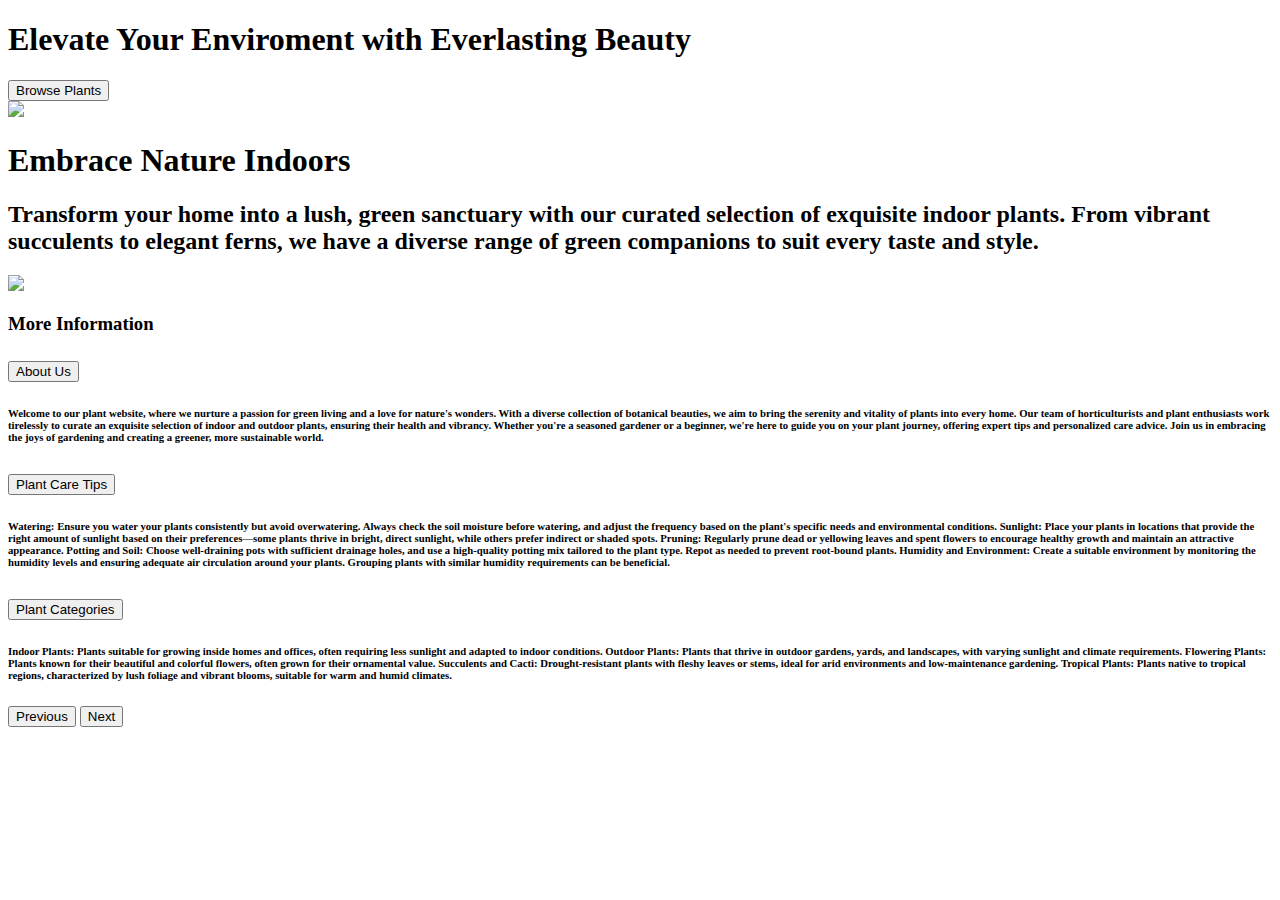
==== index.html @ 1b630ca8 "implementing and creating layout" ====
<!doctype html>
<html lang="en">
  <head>
    <meta charset="utf-8">
    <meta name="viewport" content="width=device-width, initial-scale=1">
    <title>Plant shop </title>

<!--Style Sheets-->
    <link href="https://cdn.jsdelivr.net/npm/bootstrap@5.3.0/dist/css/bootstrap.min.css" rel="stylesheet" integrity="sha384-9ndCyUaIbzAi2FUVXJi0CjmCapSmO7SnpJef0486qhLnuZ2cdeRhO02iuK6FUUVM" crossorigin="anonymous">
  <link rel="stylesheet" href="css/main.css">
 
 
</head>
<body>
    <div id="carouselExample" class="carousel slide"  data-bs-theme="dark">
        <div class="carousel-inner">

          <div class="carousel-item active">
            <div class="container">
                <div class=" row full-height">
                    <div class="col align-self-center">
                        <h1>Elevate Your Enviroment with Everlasting Beauty</h1>
                        <button class="mt-4">Browse Plants</button>
                    </div>
                    <div class="col align-self-end">
                        <img src="assets/hero-image.png" class="hero-img" >
                    </div>
                </div>
            </div>
        
          </div>
          <div class="carousel-item active"> <div class="container">
            <div class=" row full-height">
                <div class="col align-self-center">
                    <h1> Embrace Nature Indoors</h1>
                    <h2>Transform your home into a lush, green sanctuary with our curated selection of exquisite indoor plants. From vibrant succulents to elegant ferns, we have a diverse range of green companions to suit every taste and style.</h2>
                </div>
                <div class="col align-self-end">
                    <img src="assets/DV carousel 2.png" class="hero-img" >
                </div>
            </div>
        </div>
        <div class="container mt-5">
          <h3>More Information </h3>
          <div class="accordion accordion-flush"  id="accordionExample">
            <div class="accordion-item">
              <h2 class="accordion-header" id="headingOne">
                <button class="accordion-button" type="button" data-bs-toggle="collapse" data-bs-target="#collapseOne" aria-expanded="true" aria-controls="collapseOne">
                  About Us
                </button>
              </h2>
              <div id="collapseOne" class="accordion-collapse collapse show" aria-labelledby="headingOne" data-bs-parent="#accordionExample">
                <div class="accordion-body">
                  <h6>Welcome to our plant website, where we nurture a passion for green living and a love for nature's wonders. With a diverse collection of botanical beauties, we aim to bring the serenity and vitality of plants into every home. Our team of horticulturists and plant enthusiasts work tirelessly to curate an exquisite selection of indoor and outdoor plants, ensuring their health and vibrancy. Whether you're a seasoned gardener or a beginner, we're here to guide you on your plant journey, offering expert tips and personalized care advice. Join us in embracing the joys of gardening and creating a greener, more sustainable world.</h6>
                </div>
              </div>
            </div>
            <div class="accordion-item">
              <h2 class="accordion-header" id="headingTwo">
                <button class="accordion-button collapsed" type="button" data-bs-toggle="collapse" data-bs-target="#collapseTwo" aria-expanded="false" aria-controls="collapseTwo">
                  Plant Care Tips
                </button>
              </h2>
              <div id="collapseTwo" class="accordion-collapse collapse" aria-labelledby="headingTwo" data-bs-parent="#accordionExample">
                <div class="accordion-body">
                  <h6><b>Watering:</b> Ensure you water your plants consistently but avoid overwatering. Always check the soil moisture before watering, and adjust the frequency based on the plant's specific needs and environmental conditions.

                    <b>Sunlight:</b> Place your plants in locations that provide the right amount of sunlight based on their preferences—some plants thrive in bright, direct sunlight, while others prefer indirect or shaded spots.
                    
                    <b>Pruning:</b> Regularly prune dead or yellowing leaves and spent flowers to encourage healthy growth and maintain an attractive appearance.
                    
                   <b>Potting and Soil:</b>  Choose well-draining pots with sufficient drainage holes, and use a high-quality potting mix tailored to the plant type. Repot as needed to prevent root-bound plants.
                    
                    <b>Humidity and Environment:</b> Create a suitable environment by monitoring the humidity levels and ensuring adequate air circulation around your plants. Grouping plants with similar humidity requirements can be beneficial. </h6>
                </div>
              </div>
            </div>
            <div class="accordion-item">
              <h2 class="accordion-header" id="headingThree">
                <button class="accordion-button collapsed" type="button" data-bs-toggle="collapse" data-bs-target="#collapseThree" aria-expanded="false" aria-controls="collapseThree">
                 Plant Categories
                </button>
              </h2>
              <div id="collapseThree" class="accordion-collapse collapse" aria-labelledby="headingThree" data-bs-parent="#accordionExample">
                <div class="accordion-body">
                 <h6><b>Indoor Plants:</b> Plants suitable for growing inside homes and offices, often requiring less sunlight and adapted to indoor conditions.

                  <b>Outdoor Plants:</b> Plants that thrive in outdoor gardens, yards, and landscapes, with varying sunlight and climate requirements.
                  
                  <b>Flowering Plants:</b> Plants known for their beautiful and colorful flowers, often grown for their ornamental value.
                  
                  <b>Succulents and Cacti:</b> Drought-resistant plants with fleshy leaves or stems, ideal for arid environments and low-maintenance gardening.
                  
                  <b>Tropical Plants:</b> Plants native to tropical regions, characterized by lush foliage and vibrant blooms, suitable for warm and humid climates.</h6>
              </div>
            </div>
          </div>
          
        </div>
        <button class="carousel-control-prev" type="button" data-bs-target="#carouselExample" data-bs-slide="prev">
          <span class="carousel-control-prev-icon" aria-hidden="true"></span>
          <span class="visually-hidden">Previous</span>
        </button>
        <button class="carousel-control-next" type="button" data-bs-target="#carouselExample" data-bs-slide="next">
          <span class="carousel-control-next-icon" aria-hidden="true"></span>
          <span class="visually-hidden">Next</span>
        </button>
      </div>
      <!--Javascript-->
<script src="https://cdn.jsdelivr.net/npm/@popperjs/core@2.11.8/dist/umd/popper.min.js" integrity="sha384-I7E8VVD/ismYTF4hNIPjVp/Zjvgyol6VFvRkX/vR+Vc4jQkC+hVqc2pM8ODewa9r" crossorigin="anonymous"></script> 
<script src="https://cdn.jsdelivr.net/npm/bootstrap@5.3.0/dist/js/bootstrap.bundle.min.js" integrity="sha384-geWF76RCwLtnZ8qwWowPQNguL3RmwHVBC9FhGdlKrxdiJJigb/j/68SIy3Te4Bkz" crossorigin="anonymous"></script>
<script src="js/main.js"></script>
<script src="https://ajax.googleapis.com/ajax/libs/jquery/3.7.0/jquery.min.js"></script>

  </body>

  


 
</html>
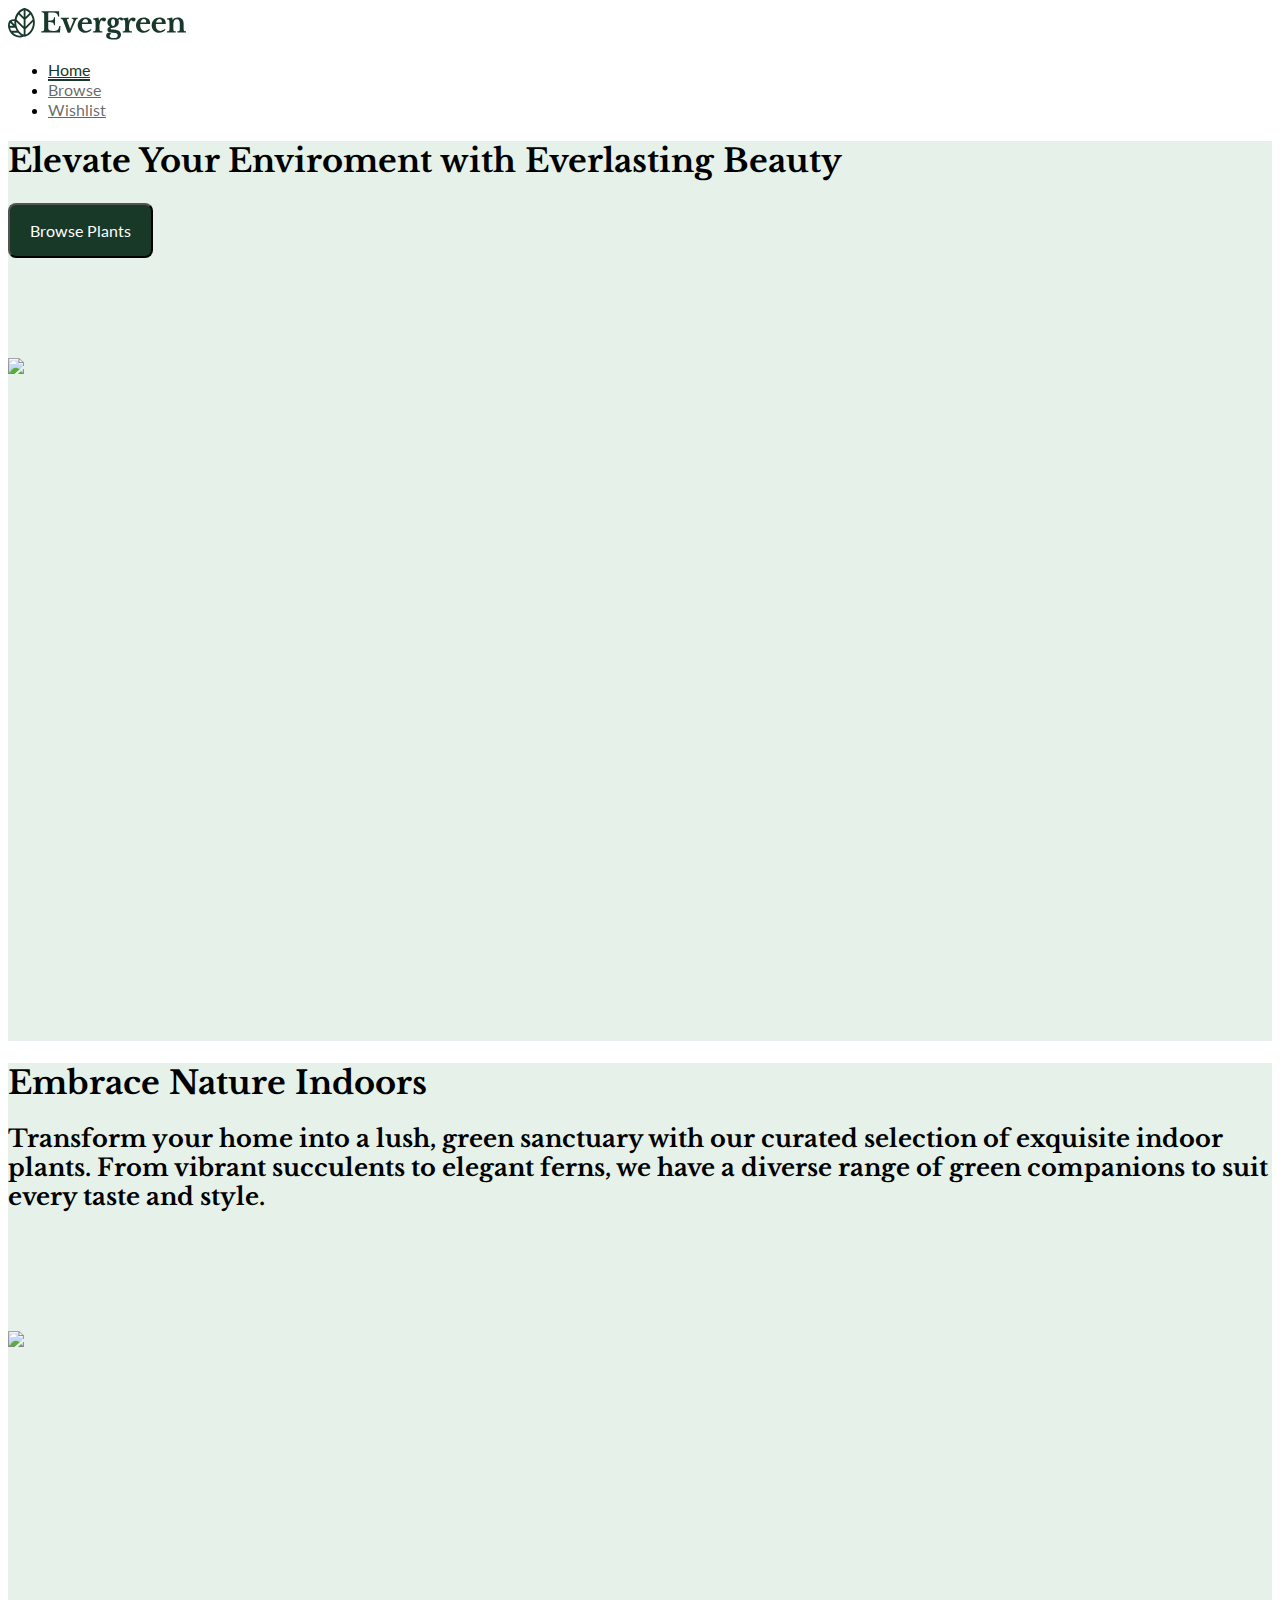
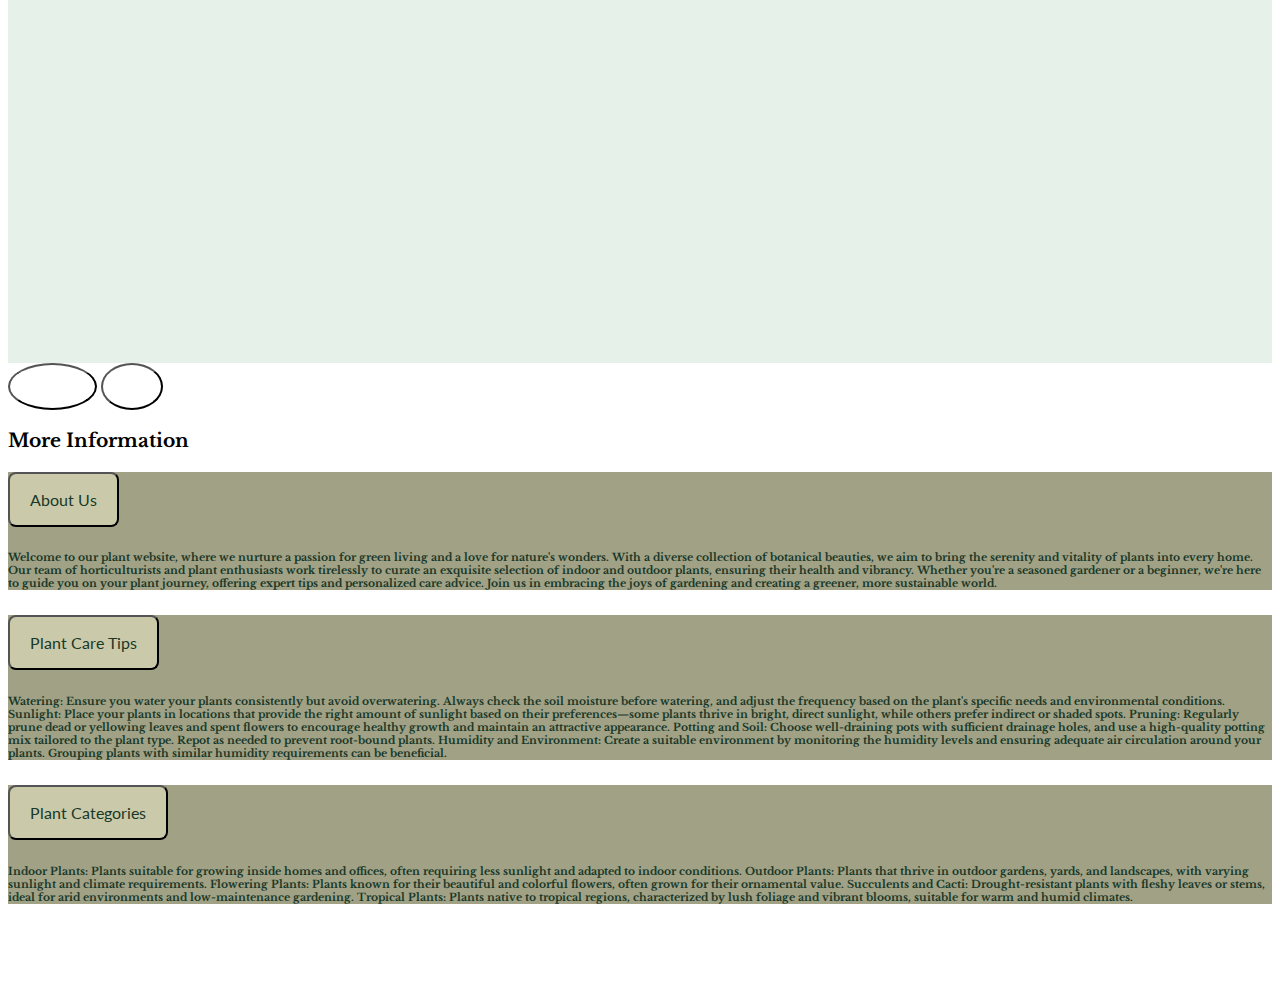
==== commit 5b0f11b1: "Added and implemented wishlist, browse, home" ====
--- a/index.html
+++ b/index.html
@@ -12,6 +12,33 @@
  
 </head>
 <body>
+
+    <!-- Nav Bar -->
+
+    <nav class="navbar fixed-top">
+      <div class="container">
+        
+        <!-- Logo -->
+        <a class="navbar-brand" href="#">
+          <img src="assets/Logo.svg" alt="Logo" height="32">
+        </a>
+
+        <!-- Nav Items -->
+        <ul class="nav">
+          <li class="nav-item">
+            <a class="nav-link active" aria-current="page" href="index.html">Home</a>
+          </li>
+          <li class="nav-item">
+            <a class="nav-link" href="browse.html">Browse</a>
+          </li>
+          <li class="nav-item">
+            <a class="nav-link" href="wishlist.html">Wishlist</a>
+          </li>
+        </ul>
+
+      </div>
+    </nav>
+
     <div id="carouselExample" class="carousel slide"  data-bs-theme="dark">
         <div class="carousel-inner">
 
@@ -29,7 +56,7 @@
             </div>
         
           </div>
-          <div class="carousel-item active"> <div class="container">
+          <div class="carousel-item "> <div class="container">
             <div class=" row full-height">
                 <div class="col align-self-center">
                     <h1> Embrace Nature Indoors</h1>
@@ -40,61 +67,7 @@
                 </div>
             </div>
         </div>
-        <div class="container mt-5">
-          <h3>More Information </h3>
-          <div class="accordion accordion-flush"  id="accordionExample">
-            <div class="accordion-item">
-              <h2 class="accordion-header" id="headingOne">
-                <button class="accordion-button" type="button" data-bs-toggle="collapse" data-bs-target="#collapseOne" aria-expanded="true" aria-controls="collapseOne">
-                  About Us
-                </button>
-              </h2>
-              <div id="collapseOne" class="accordion-collapse collapse show" aria-labelledby="headingOne" data-bs-parent="#accordionExample">
-                <div class="accordion-body">
-                  <h6>Welcome to our plant website, where we nurture a passion for green living and a love for nature's wonders. With a diverse collection of botanical beauties, we aim to bring the serenity and vitality of plants into every home. Our team of horticulturists and plant enthusiasts work tirelessly to curate an exquisite selection of indoor and outdoor plants, ensuring their health and vibrancy. Whether you're a seasoned gardener or a beginner, we're here to guide you on your plant journey, offering expert tips and personalized care advice. Join us in embracing the joys of gardening and creating a greener, more sustainable world.</h6>
-                </div>
-              </div>
-            </div>
-            <div class="accordion-item">
-              <h2 class="accordion-header" id="headingTwo">
-                <button class="accordion-button collapsed" type="button" data-bs-toggle="collapse" data-bs-target="#collapseTwo" aria-expanded="false" aria-controls="collapseTwo">
-                  Plant Care Tips
-                </button>
-              </h2>
-              <div id="collapseTwo" class="accordion-collapse collapse" aria-labelledby="headingTwo" data-bs-parent="#accordionExample">
-                <div class="accordion-body">
-                  <h6><b>Watering:</b> Ensure you water your plants consistently but avoid overwatering. Always check the soil moisture before watering, and adjust the frequency based on the plant's specific needs and environmental conditions.
-
-                    <b>Sunlight:</b> Place your plants in locations that provide the right amount of sunlight based on their preferences—some plants thrive in bright, direct sunlight, while others prefer indirect or shaded spots.
-                    
-                    <b>Pruning:</b> Regularly prune dead or yellowing leaves and spent flowers to encourage healthy growth and maintain an attractive appearance.
-                    
-                   <b>Potting and Soil:</b>  Choose well-draining pots with sufficient drainage holes, and use a high-quality potting mix tailored to the plant type. Repot as needed to prevent root-bound plants.
-                    
-                    <b>Humidity and Environment:</b> Create a suitable environment by monitoring the humidity levels and ensuring adequate air circulation around your plants. Grouping plants with similar humidity requirements can be beneficial. </h6>
-                </div>
-              </div>
-            </div>
-            <div class="accordion-item">
-              <h2 class="accordion-header" id="headingThree">
-                <button class="accordion-button collapsed" type="button" data-bs-toggle="collapse" data-bs-target="#collapseThree" aria-expanded="false" aria-controls="collapseThree">
-                 Plant Categories
-                </button>
-              </h2>
-              <div id="collapseThree" class="accordion-collapse collapse" aria-labelledby="headingThree" data-bs-parent="#accordionExample">
-                <div class="accordion-body">
-                 <h6><b>Indoor Plants:</b> Plants suitable for growing inside homes and offices, often requiring less sunlight and adapted to indoor conditions.
-
-                  <b>Outdoor Plants:</b> Plants that thrive in outdoor gardens, yards, and landscapes, with varying sunlight and climate requirements.
-                  
-                  <b>Flowering Plants:</b> Plants known for their beautiful and colorful flowers, often grown for their ornamental value.
-                  
-                  <b>Succulents and Cacti:</b> Drought-resistant plants with fleshy leaves or stems, ideal for arid environments and low-maintenance gardening.
-                  
-                  <b>Tropical Plants:</b> Plants native to tropical regions, characterized by lush foliage and vibrant blooms, suitable for warm and humid climates.</h6>
-              </div>
-            </div>
-          </div>
+        
           
         </div>
         <button class="carousel-control-prev" type="button" data-bs-target="#carouselExample" data-bs-slide="prev">
@@ -106,6 +79,62 @@
           <span class="visually-hidden">Next</span>
         </button>
       </div>
+
+      <div class="container mt-5">
+        <h3>More Information </h3>
+        <div class="accordion accordion-flush"  id="accordionExample">
+          <div class="accordion-item">
+            <h2 class="accordion-header" id="headingOne">
+              <button class="accordion-button" type="button" data-bs-toggle="collapse" data-bs-target="#collapseOne" aria-expanded="true" aria-controls="collapseOne">
+                About Us
+              </button>
+            </h2>
+            <div id="collapseOne" class="accordion-collapse collapse show" aria-labelledby="headingOne" data-bs-parent="#accordionExample">
+              <div class="accordion-body">
+                <h6>Welcome to our plant website, where we nurture a passion for green living and a love for nature's wonders. With a diverse collection of botanical beauties, we aim to bring the serenity and vitality of plants into every home. Our team of horticulturists and plant enthusiasts work tirelessly to curate an exquisite selection of indoor and outdoor plants, ensuring their health and vibrancy. Whether you're a seasoned gardener or a beginner, we're here to guide you on your plant journey, offering expert tips and personalized care advice. Join us in embracing the joys of gardening and creating a greener, more sustainable world.</h6>
+              </div>
+            </div>
+          </div>
+          <div class="accordion-item">
+            <h2 class="accordion-header" id="headingTwo">
+              <button class="accordion-button collapsed" type="button" data-bs-toggle="collapse" data-bs-target="#collapseTwo" aria-expanded="false" aria-controls="collapseTwo">
+                Plant Care Tips
+              </button>
+            </h2>
+            <div id="collapseTwo" class="accordion-collapse collapse" aria-labelledby="headingTwo" data-bs-parent="#accordionExample">
+              <div class="accordion-body">
+                <h6><b>Watering:</b> Ensure you water your plants consistently but avoid overwatering. Always check the soil moisture before watering, and adjust the frequency based on the plant's specific needs and environmental conditions.
+
+                  <b>Sunlight:</b> Place your plants in locations that provide the right amount of sunlight based on their preferences—some plants thrive in bright, direct sunlight, while others prefer indirect or shaded spots.
+                  
+                  <b>Pruning:</b> Regularly prune dead or yellowing leaves and spent flowers to encourage healthy growth and maintain an attractive appearance.
+                  
+                 <b>Potting and Soil:</b>  Choose well-draining pots with sufficient drainage holes, and use a high-quality potting mix tailored to the plant type. Repot as needed to prevent root-bound plants.
+                  
+                  <b>Humidity and Environment:</b> Create a suitable environment by monitoring the humidity levels and ensuring adequate air circulation around your plants. Grouping plants with similar humidity requirements can be beneficial. </h6>
+              </div>
+            </div>
+          </div>
+          <div class="accordion-item">
+            <h2 class="accordion-header" id="headingThree">
+              <button class="accordion-button collapsed" type="button" data-bs-toggle="collapse" data-bs-target="#collapseThree" aria-expanded="false" aria-controls="collapseThree">
+               Plant Categories
+              </button>
+            </h2>
+            <div id="collapseThree" class="accordion-collapse collapse" aria-labelledby="headingThree" data-bs-parent="#accordionExample">
+              <div class="accordion-body">
+               <h6><b>Indoor Plants:</b> Plants suitable for growing inside homes and offices, often requiring less sunlight and adapted to indoor conditions.
+
+                <b>Outdoor Plants:</b> Plants that thrive in outdoor gardens, yards, and landscapes, with varying sunlight and climate requirements.
+                
+                <b>Flowering Plants:</b> Plants known for their beautiful and colorful flowers, often grown for their ornamental value.
+                
+                <b>Succulents and Cacti:</b> Drought-resistant plants with fleshy leaves or stems, ideal for arid environments and low-maintenance gardening.
+                
+                <b>Tropical Plants:</b> Plants native to tropical regions, characterized by lush foliage and vibrant blooms, suitable for warm and humid climates.</h6>
+            </div>
+          </div>
+        </div>
       <!--Javascript-->
 <script src="https://cdn.jsdelivr.net/npm/@popperjs/core@2.11.8/dist/umd/popper.min.js" integrity="sha384-I7E8VVD/ismYTF4hNIPjVp/Zjvgyol6VFvRkX/vR+Vc4jQkC+hVqc2pM8ODewa9r" crossorigin="anonymous"></script> 
 <script src="https://cdn.jsdelivr.net/npm/bootstrap@5.3.0/dist/js/bootstrap.bundle.min.js" integrity="sha384-geWF76RCwLtnZ8qwWowPQNguL3RmwHVBC9FhGdlKrxdiJJigb/j/68SIy3Te4Bkz" crossorigin="anonymous"></script>
--- a/css/main.css
+++ b/css/main.css
@@ -0,0 +1,143 @@
+@import url('https://fonts.googleapis.com/css2?family=Lato&family=Libre+Baskerville&display=swap');
+
+.full-height{
+    height: 100vh;
+}
+
+.hero-img{
+    height: 90vh;
+    position: relative;
+    bottom: -100px;
+}
+h1,h2,h3,h4,h5,h6{
+    font-family: 'Libre Baskerville', serif ;
+}
+
+p{
+    font-family: 'Lato', sans-serif;
+}
+button{
+    padding: 16px 20px;
+    border-radius: 8px;
+    background: #183828;
+    font-family: 'Lato' , sans-serif;
+    font-size: 16px;
+    color: white;
+}
+
+
+.carousel-item{
+    background-color:#E6F2E9 ;
+}
+
+.carousel-control-next,.carousel-control-prev{
+    top: auto;
+    right: auto;
+    left: 24px;
+    bottom: 74px;
+    width: auto;
+    background-color: white;
+    padding: 12px;
+    border-radius: 50%;
+
+}
+.carousel-control-next{
+left: 84px;
+
+}
+
+.accordion-item{
+    background-color: #a1a185;
+    width: 100%;
+    color: #183828
+}
+.accordion {
+     padding-bottom: 50px;
+
+
+}
+.button{
+    background-color: #cacaaa;
+}
+
+.accordion-button{
+    background-color: #cacaaa;
+    color: #183828;
+}
+   
+.accordion-button:not(.collapsed) {
+    color: #183828;
+    background-color: #cacaaa;
+    box-shadow: white;
+}  
+
+.mt-5{
+    width: 100%;
+    height: auto;
+    
+}
+
+
+
+/* Navigation */
+
+.nav-link {
+    font-family: 'Lato', sans-serif;
+    color: rgba(0, 0, 0, 0.60);
+}
+
+.nav-link:hover {
+    color: #18382B;
+}
+
+.nav-link.active {
+    border-bottom: 2px solid #18382B;
+    color: #18382B;
+}
+
+/* Card */
+
+.card {
+    border-radius: 150px 150px 12px 12px;
+    background: #F3F3F3;
+    text-align: center;
+    height: 440px;
+    border: none;
+}
+
+.card-img-top {
+    width:auto;
+    height:320px;
+    margin: auto;
+    transition: all .3s cubic-bezier(0.075, 0.82, 0.165, 1); 
+}
+
+.card-img-top.small {
+    height:200px;
+}
+
+.card-text {
+    color: #18382B;
+}
+/* Spacing */
+.full-height {
+    height: 100vh;
+}
+
+
+.table-table-hover{
+    margin: 50px; 
+    
+}
+
+.fixed-top {
+    position: relative;
+   
+   
+}
+
+.Wishlist-img{
+   width: 80px;
+   height: auto;
+}
+ 
